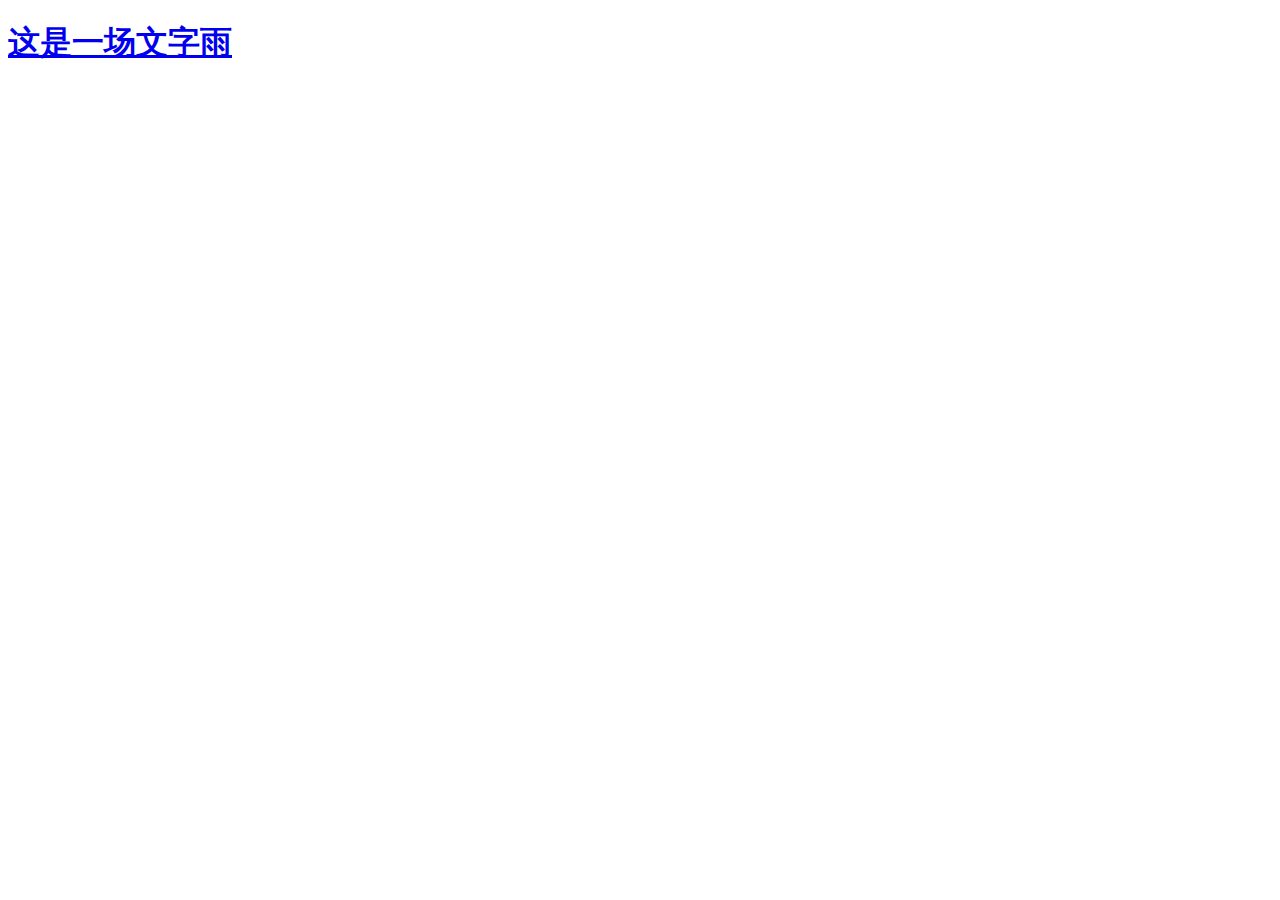
==== index.html @ f1933b6b "Add files via upload" ====
<!DOCTYPE html>
<html lang="en">
	<head>
		<meta charset="utf-8" />
		<meta name="viewport" content="width=device-width,initial-scale=1.0">
		<title>Text Rain Animation</title>
		<link rel="stylesheet" href="./css/style.css" />
	</head>
	<body>
		<div class="container">
			<div class="cloud">
				<h1 class="tiaozuan"><a href="贺卡.html">这是一场文字雨</a></h1>
				<!-- <div class="text">a</div> -->
				<!-- <div class="text">b</div> -->
				<!-- <div class="text">c</div> -->
				<!-- 雨滴将会在这里出现 -->
			</div>
		</div>
		<script src="./js/main.js"></script>
	</body>
</html>
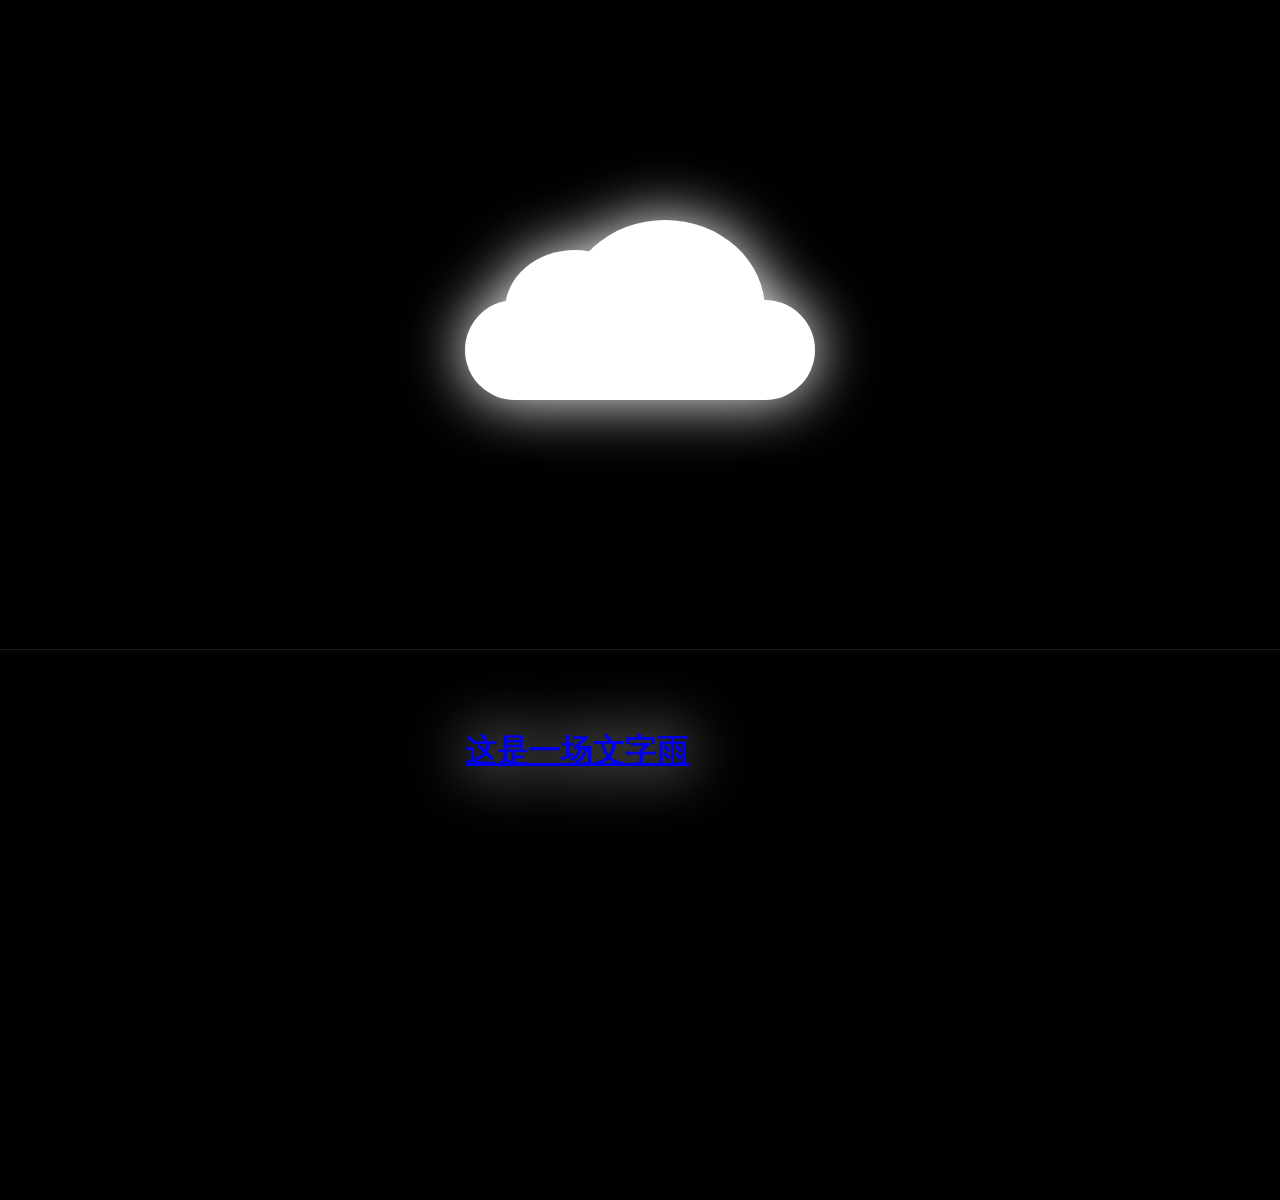
==== commit 0fedd874: "Update index.html" ====
--- a/index.html
+++ b/index.html
@@ -4,7 +4,7 @@
 		<meta charset="utf-8" />
 		<meta name="viewport" content="width=device-width,initial-scale=1.0">
 		<title>Text Rain Animation</title>
-		<link rel="stylesheet" href="./css/style.css" />
+		<link rel="stylesheet" href="./style.css" />
 	</head>
 	<body>
 		<div class="container">
--- a/style.css
+++ b/style.css
@@ -0,0 +1,84 @@
+*{
+	margin: 0;
+	padding: 0;
+	box-sizing: border-box;
+}
+
+:root{
+	--body-color:#000000;
+	--primary-color:#ffffff;
+}
+
+body{
+	display: flex;
+	justify-content: center;
+	align-items: center;
+	min-height: 100vh;
+	background-color: var(--body-color);
+}
+
+.container{
+	width: 100%;
+	height: 400px;
+	display: flex;
+	justify-content: center;
+	border-bottom: 1px solid rgba(255,255,255,.1);
+	-webkit-box-reflect: below 1px linear-gradient(transparent,transparent,transparent,transparent,#0005); 
+}
+
+.cloud{
+	position: relative;
+	top: 50px;
+	z-index: 100;
+	
+	width: 350px;
+	height: 100px;
+	background-color: var(--primary-color);
+	border-radius: 100px;
+
+filter:drop-shadow(0 0 30px var(--primary-color));
+}
+
+.cloud::before{
+	content: "";
+	width: 140px;
+	height: 120px;
+	background-color: var(--primary-color);
+	border-radius:50%;
+	position: absolute;
+	top: -50px;
+	left: 40px;
+	
+	box-shadow: 90px 0 0 30px var(--primary-color);
+}
+
+.cloud .text{
+	position: absolute;
+	top: 40px;
+	height: 20px;
+	line-height: 20px;
+	
+	text-transform: uppercase;
+	color: #ffffff;
+	text-shadow: 0 0 5px var(--primary-color),0 0 15px var(--primary-color),0 0 30px var(--primary-color);
+	transform-origin: bottom;
+	animation: animate 2s linear forwards;
+}
+
+.tiaozuan{
+	line-height: 900px;
+}
+
+@keyframes animate {
+	0% {
+		transform: translateX(0);
+	}
+	
+	70% {
+		transform: translateY(290px);
+	}
+	
+	100% {
+		transform: translateY(290px);
+	}
+}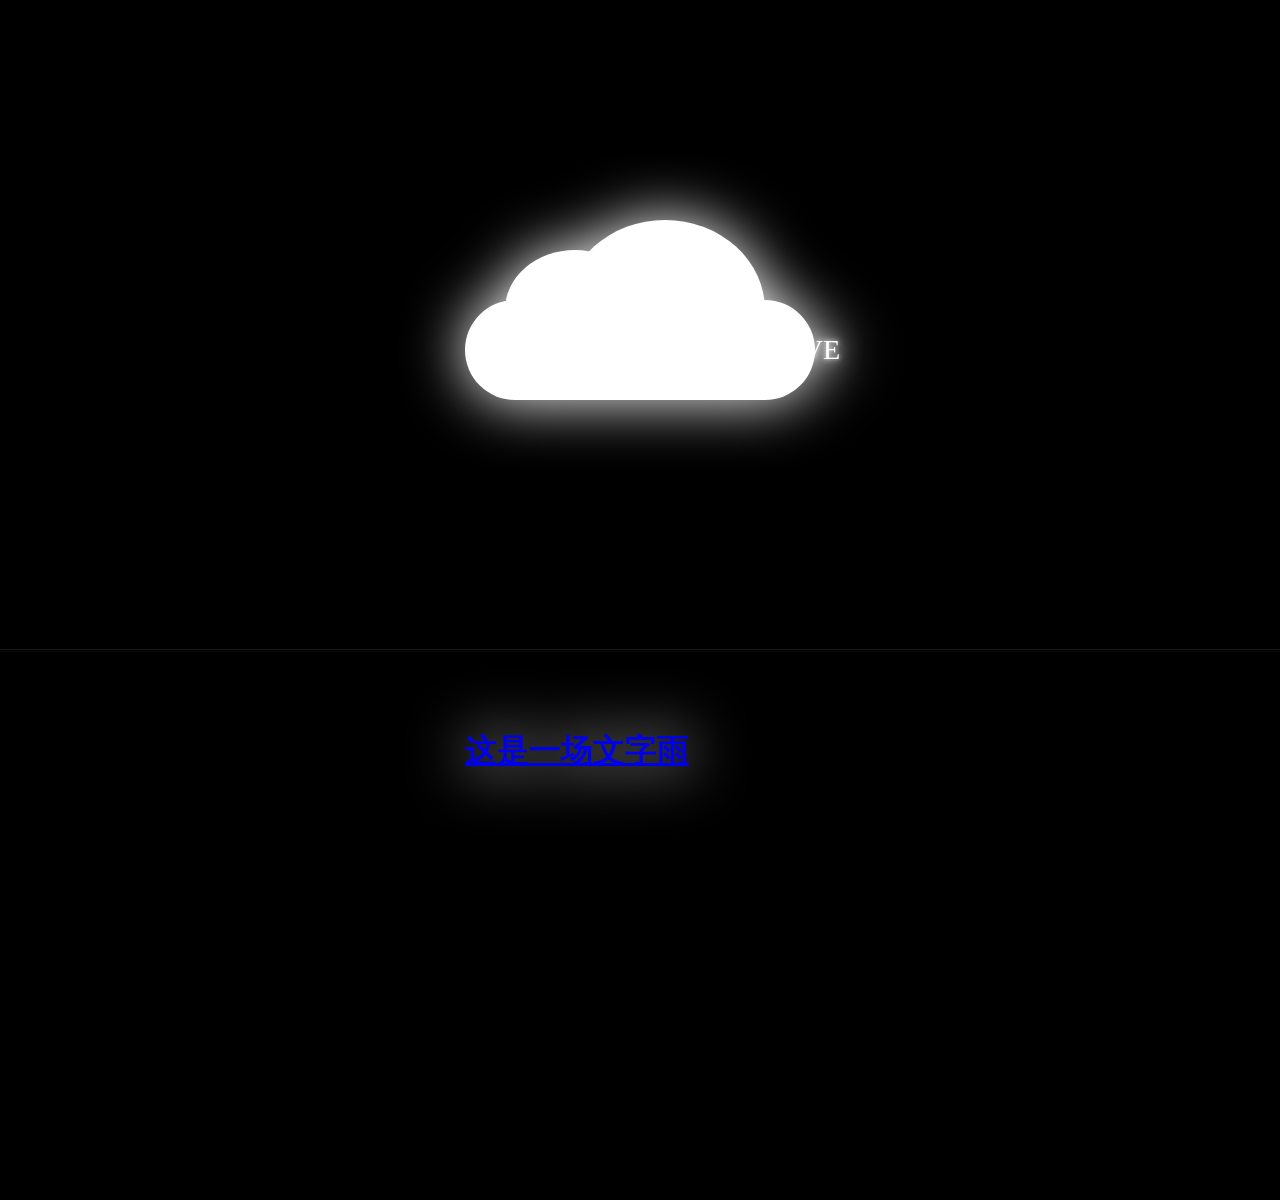
==== commit 3de24183: "Update index.html" ====
--- a/index.html
+++ b/index.html
@@ -4,7 +4,7 @@
 		<meta charset="utf-8" />
 		<meta name="viewport" content="width=device-width,initial-scale=1.0">
 		<title>Text Rain Animation</title>
-		<link rel="stylesheet" href="./style.css" />
+		<link rel="stylesheet" href="style.css" />
 	</head>
 	<body>
 		<div class="container">
@@ -16,6 +16,6 @@
 				<!-- 雨滴将会在这里出现 -->
 			</div>
 		</div>
-		<script src="./js/main.js"></script>
+		<script src="./main.js"></script>
 	</body>
 </html>
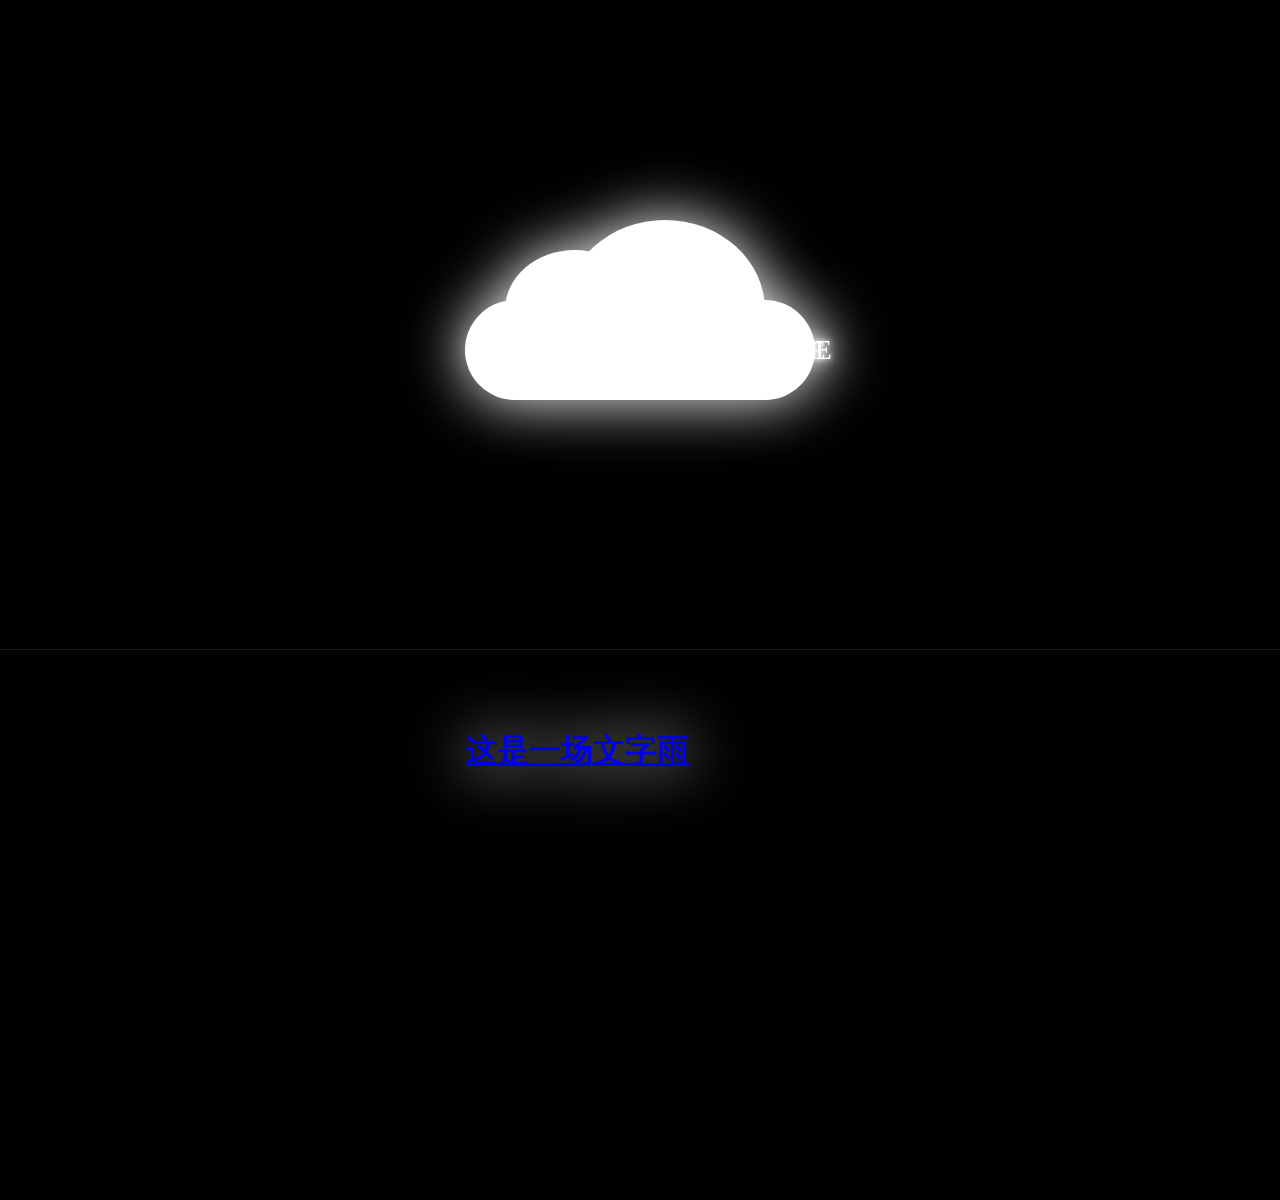
==== commit bc249ba0: "Update index.html" ====
--- a/index.html
+++ b/index.html
@@ -4,7 +4,7 @@
 		<meta charset="utf-8" />
 		<meta name="viewport" content="width=device-width,initial-scale=1.0">
 		<title>Text Rain Animation</title>
-		<link rel="stylesheet" href="style.css" />
+		<link rel="stylesheet" href="./style.css" />
 	</head>
 	<body>
 		<div class="container">
